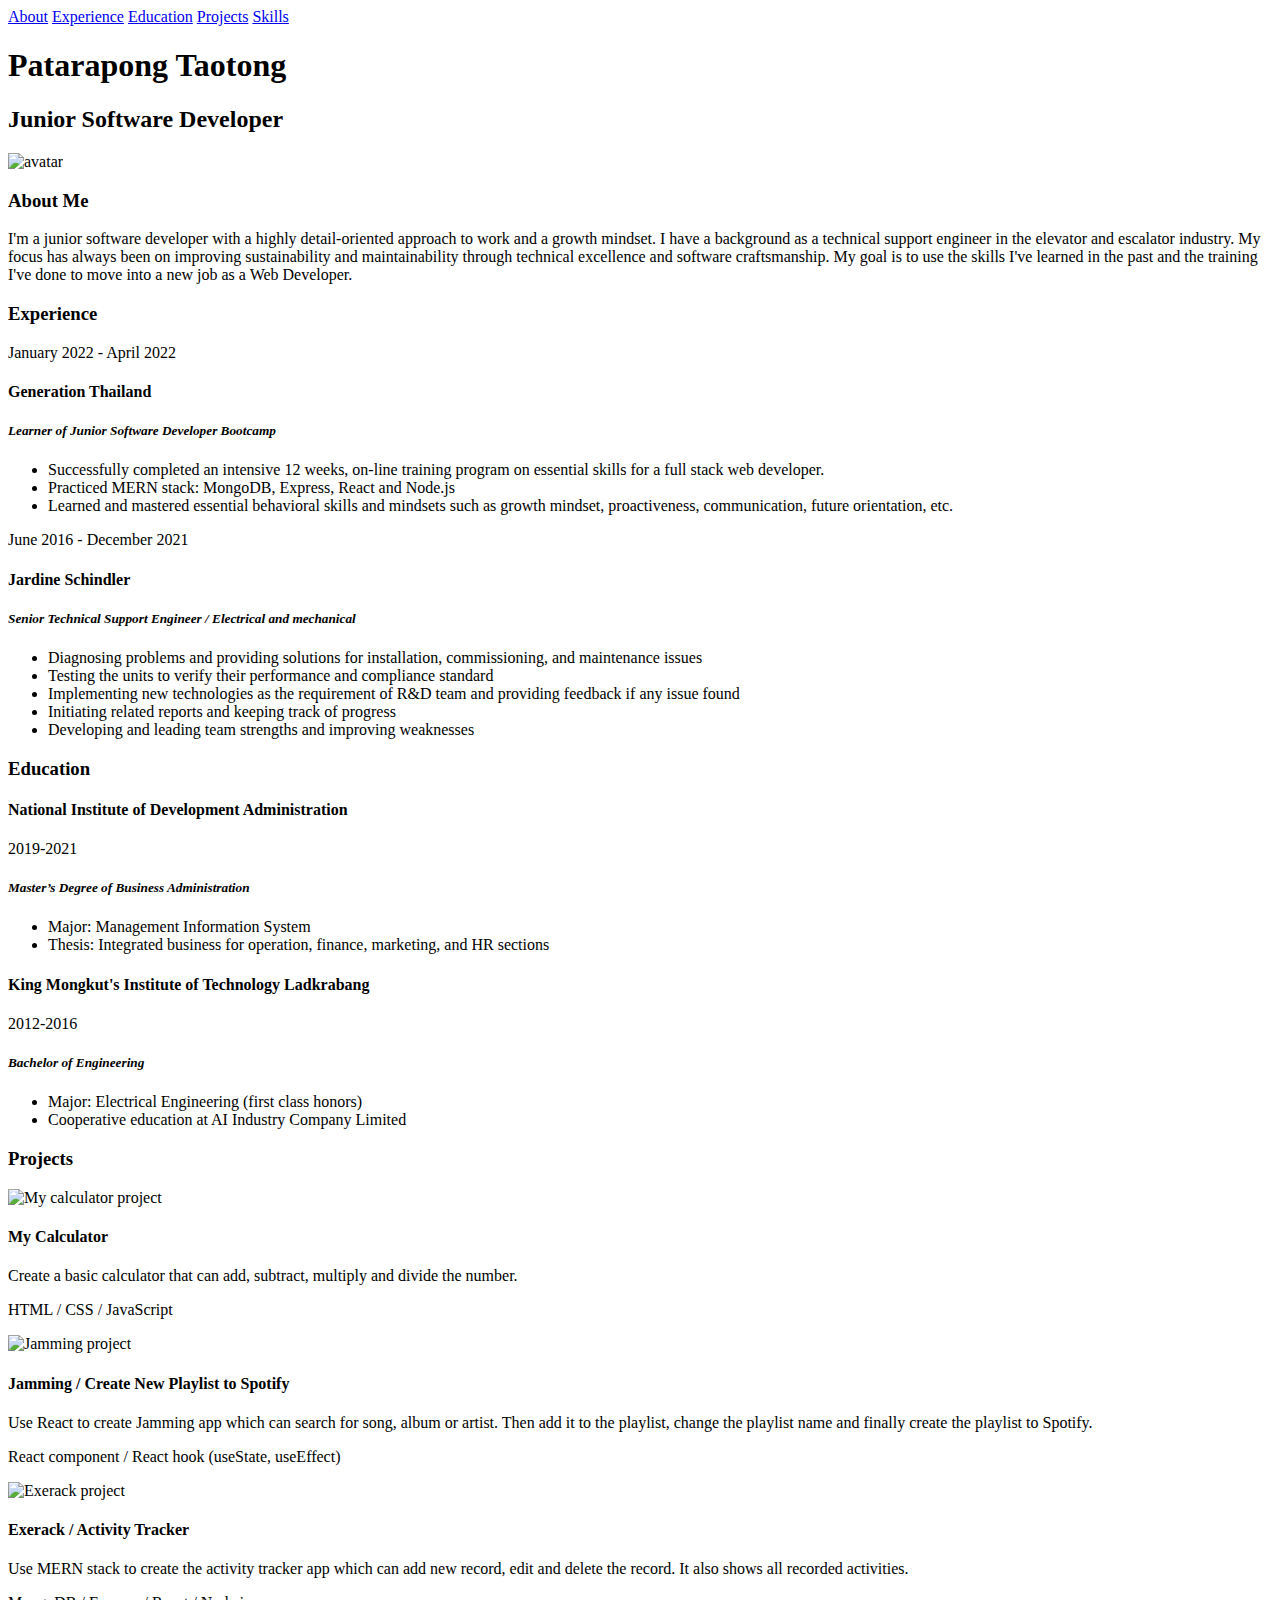
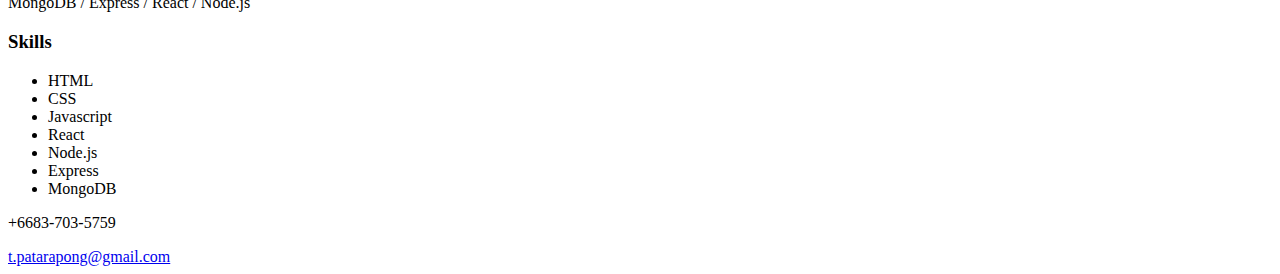
==== index.html @ 7378d518 "Add link for exerack project" ====
<!DOCTYPE html>
<html lang="en">
<head>
	<meta charset="UTF-8">
	<meta http-equiv="X-UA-Compatible" content="IE=edge">
	<meta name="viewport" content="width=device-width, initial-scale=1.0">
	<link rel="stylesheet" type="text/css" href="./Styles/reset.css" />
	<link rel="preconnect" href="https://fonts.googleapis.com">
	<link rel="preconnect" href="https://fonts.gstatic.com" crossorigin>
	<link href="https://fonts.googleapis.com/css2?family=Work+Sans:ital,wght@0,100;0,200;0,300;0,400;0,500;0,600;0,700;0,800;0,900;1,100;1,200;1,300;1,400;1,500;1,600;1,700;1,800;1,900&display=swap" rel="stylesheet">
	<link rel="stylesheet" type="text/css" href="./Styles/main.css" />
	<link rel="stylesheet" type="text/css" href="./Styles/header.css" />
	<link rel="stylesheet" type="text/css" href="./Styles/about.css" />
	<link rel="stylesheet" type="text/css" href="./Styles/experience.css" />
	<link rel="stylesheet" type="text/css" href="./Styles/education.css" />
	<link rel="stylesheet" type="text/css" href="./Styles/projects.css" />
	<link rel="stylesheet" type="text/css" href="./Styles/skills.css" />
	<link rel="stylesheet" type="text/css" href="./Styles/footer.css" />
	<script src="https://kit.fontawesome.com/dbc6edf7c4.js" crossorigin="anonymous"></script>
	<title>Patarapong Taotong</title>
</head>
<body>	
	<!-- Header -->
	<header id="top">
		<div class="header">
			<div class="header-overlay">
				<div class="navbar">
					<div class="nav-menu">
						<a href="#about">About</a>
						<a href="#experience">Experience</a>
						<a href="#education">Education</a>
						<a href="#projects">Projects</a>
						<a href="#skills">Skills</a>
					</div>
				</div>
				<div class="header-content">
					<h1>Patarapong Taotong</h1>
					<h2>Junior Software Developer</h2>
					<a href="https://github.com/PatarapongTaotong" target="_blank">
						<i class="fa-brands fa-github"></i>
					</a>
					<a href="https://www.linkedin.com/in/patarapong%E2%80%8B-taotong-22a657188/" target="_blank">
						<i class="fa-brands fa-linkedin-in"></i>
					</a>
				</div>
				<div class="navigate">
					<div class="arrow-top">
						<a href="#about"><i class="fa-solid fa-angle-down"></i></a>
					</div>
				</div>
					

			</div>
		</div>
	</header>

	<!-- About Me -->
	<div id="about">
		<div class="container about-me">
			<div class="about-image">
				<img class="avatar" src="Images/avatar.png" alt="avatar" />
			</div>
			<div class="about-content">
				<h3>About Me</h3>
				<p>
					I'm a junior software developer with a highly detail-oriented approach 
					to work and a growth mindset. I have a background as a technical support 
					engineer in the elevator and escalator industry. My focus has always been 
					on improving sustainability and maintainability through technical excellence 
					and software craftsmanship. My goal is to use the skills I've learned in 
					the past and the training I've done to move into a new job as a Web Developer.
				</p>
			</div>
		</div>		
	</div>

	<!-- Experience -->
	<div id="experience" class="background-alt">
		<div class="container">
			<div class="experience-header">
				<h3>Experience</h3>
			</div>
			<div class="timeline">
				<div class="timeline-point">
					<div class="timeline-icon">
						<i class="fa fa-map-marker"></i>
					</div>
					<div class="timeline-block">
						<span class="timeline-date">January 2022 - April 2022</span>
						<div class="timeline-content">
							<h4>Generation Thailand</h4>
							<h5><em>Learner of Junior Software Developer Bootcamp</em></h5>
							<ul>
								<li>
									Successfully completed an intensive 12 weeks, on-line training program on essential skills 
									for a full stack web developer.
								</li>
								<li>
									Practiced MERN stack: MongoDB, Express, React and Node.js
								</li>
								<li>
									Learned and mastered essential behavioral skills and mindsets such as growth mindset, 
									proactiveness, communication, future orientation, etc.
								</li>
							</ul>
						</div>
					</div>
				</div>
				<div class="timeline-point">
					<div class="timeline-icon">
						<i class="fa fa-map-marker"></i>
					</div>
					<div class="timeline-block">
						<span class="timeline-date">June 2016 - December 2021</span>
						<div class="timeline-content">
							<h4>Jardine Schindler</h4>
							<h5><em>Senior Technical Support Engineer / Electrical and mechanical</em></h5>
							<ul>
								<li>
									Diagnosing problems and providing solutions for installation, commissioning, and maintenance issues
								</li>
								<li>
									Testing the units to verify their performance and compliance standard
								</li>
								<li>
									Implementing new technologies as the requirement of R&D team and providing feedback if any issue found
								</li>
								<li>
									Initiating related reports and keeping track of progress
								</li>
								<li>
									Developing and leading team strengths and improving weaknesses
								</li>
							</ul>
						</div>
					</div>
				</div>
			</div>
		</div>
	</div>

	<!-- Experience -->
	<div id="education">
		<div class="container">
			<div class="education-header">
				<h3>Education</h3>
			</div>
			<div class="education-block">
				<h4>National Institute of Development Administration</h4>
				<span>2019-2021</span>
				<h5><em>Master’s Degree of Business Administration</em></h5>
				<ul>
					<li>Major: Management Information System</li>
					<li>Thesis: Integrated business for operation, finance, marketing, and HR sections</li>
				</ul>
			</div>
			<div class="education-block">
				<h4>King Mongkut's Institute of Technology Ladkrabang</h4>
				<span>2012-2016</span>
				<h5><em>Bachelor of Engineering</em></h5>
				<ul>
					<li>Major: Electrical Engineering (first class honors)</li>
					<li>Cooperative education at AI Industry Company Limited</li>
				</ul>
			</div>
		</div>
	</div>

	<!-- Projects -->
	<div id="projects" class="background-alt">
		<div class="container">
			<div class="projects-header">
				<h3>Projects</h3>
			</div>
			<div class="project-block">
				<div class="project-image">
					<img src="./Images/my-calculator.png" alt="My calculator project" />
				</div>
				<div class="project-info">
					<h4>My Calculator</h4>
					<p>
						Create a basic calculator that can add, subtract, multiply and divide the number.
					</p>
					<p>
						HTML / CSS / JavaScript
					</p>
					<div class="project-link">
						<a href="https://github.com/PatarapongTaotong/PatarapongTaotong.github.io/tree/main/basic-calculator" target="_blank">
							<i class="fa-brands fa-github"></i></a>
						<a href="https://patarapongtaotong.github.io/basic-calculator/" target="_blank">
							<i class="fa-brands fa-edge"></i></a>
					</div>
				</div>
			</div>
			<div class="project-block">
				<div class="project-image">
					<img src="./Images/jamming.jpeg" alt="Jamming project" />
				</div>
				<div class="project-info">
					<h4>Jamming / Create New Playlist to Spotify</h4>
					<p>
						Use React to create Jamming app which can search for song, album or artist. 
						Then add it to the playlist, change the playlist name and finally create the 
						playlist to Spotify.
					</p>
					<p>
						React component / React hook (useState, useEffect)
					</p>
					<div class="project-link">
						<a href="https://github.com/PatarapongTaotong/jsd-react-assessment" target="_blank">
							<i class="fa-brands fa-github"></i></a>
						<a href="http://spotify-create-album-app.surge.sh/" target="_blank">
							<i class="fa-brands fa-edge"></i></a>
					</div>
				</div>
			</div>
			<div class="project-block">
				<div class="project-image">
					<img src="./Images/exerack2.jpeg" alt="Exerack project" />
				</div>
				<div class="project-info">
					<h4>Exerack / Activity Tracker</h4>
					<p>
						Use MERN stack to create the activity tracker app which can add new record, 
						edit and delete the record. It also shows all recorded activities.
					</p>
					<p>
						MongoDB / Express / React / Node.js 
					</p>
					<div class="project-link">
						<a href="https://github.com/PatarapongTaotong/exerack-activity-tracker" target="_blank">
							<i class="fa-brands fa-github"></i></a>
						<a href="https://exerack.netlify.app" target="_blank">
							<i class="fa-brands fa-edge"></i></a>
					</div>
				</div>
			</div>
		</div>
	</div>

	<!-- Skills -->
	<div id="skills">
		<div class="skills-header">
			<h3>Skills</h3>
		</div>
		<ul>
			<li>HTML</li>
			<li>CSS</li>
			<li>Javascript</li>
			<li>React</li>
			<li>Node.js</li>
			<li>Express</li>
			<li>MongoDB</li>
		</ul>
	</div>

	<!-- Footer -->
	<div class="footer">
		<div class="arrow">
			<a href="#top"><i class="fa-solid fa-angle-up"></i></a>
		</div>
		<p>+6683-703-5759</p>
		<a href="mailto:t.patarapong@gmail.com">t.patarapong@gmail.com</a>
	</div>

	<script src="./Scripts/app.js"></script>

</body>
</html>
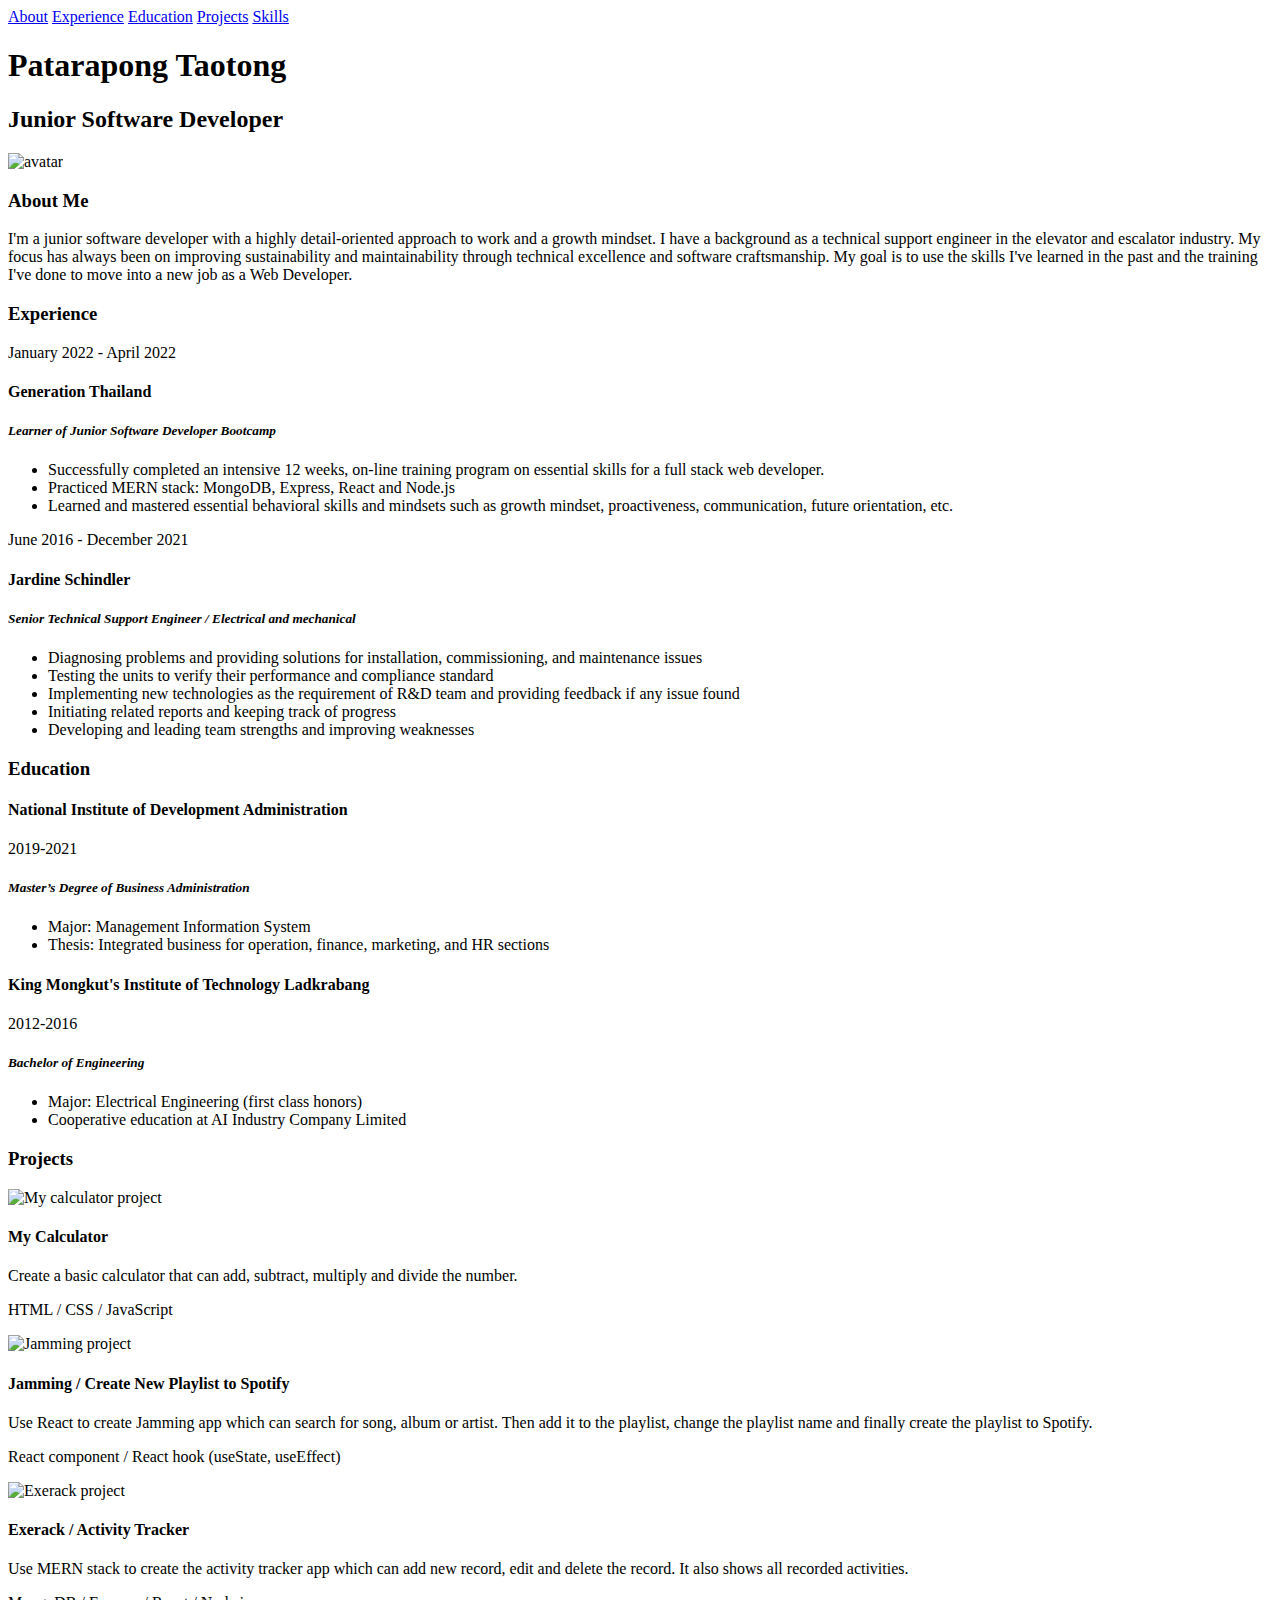
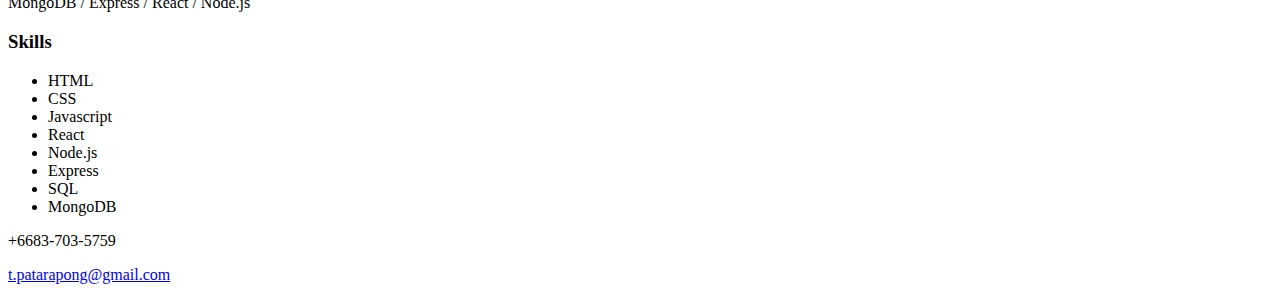
==== commit 0a030d94: "Add SQL skill" ====
--- a/index.html
+++ b/index.html
@@ -250,6 +250,7 @@
 			<li>React</li>
 			<li>Node.js</li>
 			<li>Express</li>
+			<li>SQL</li>
 			<li>MongoDB</li>
 		</ul>
 	</div>
